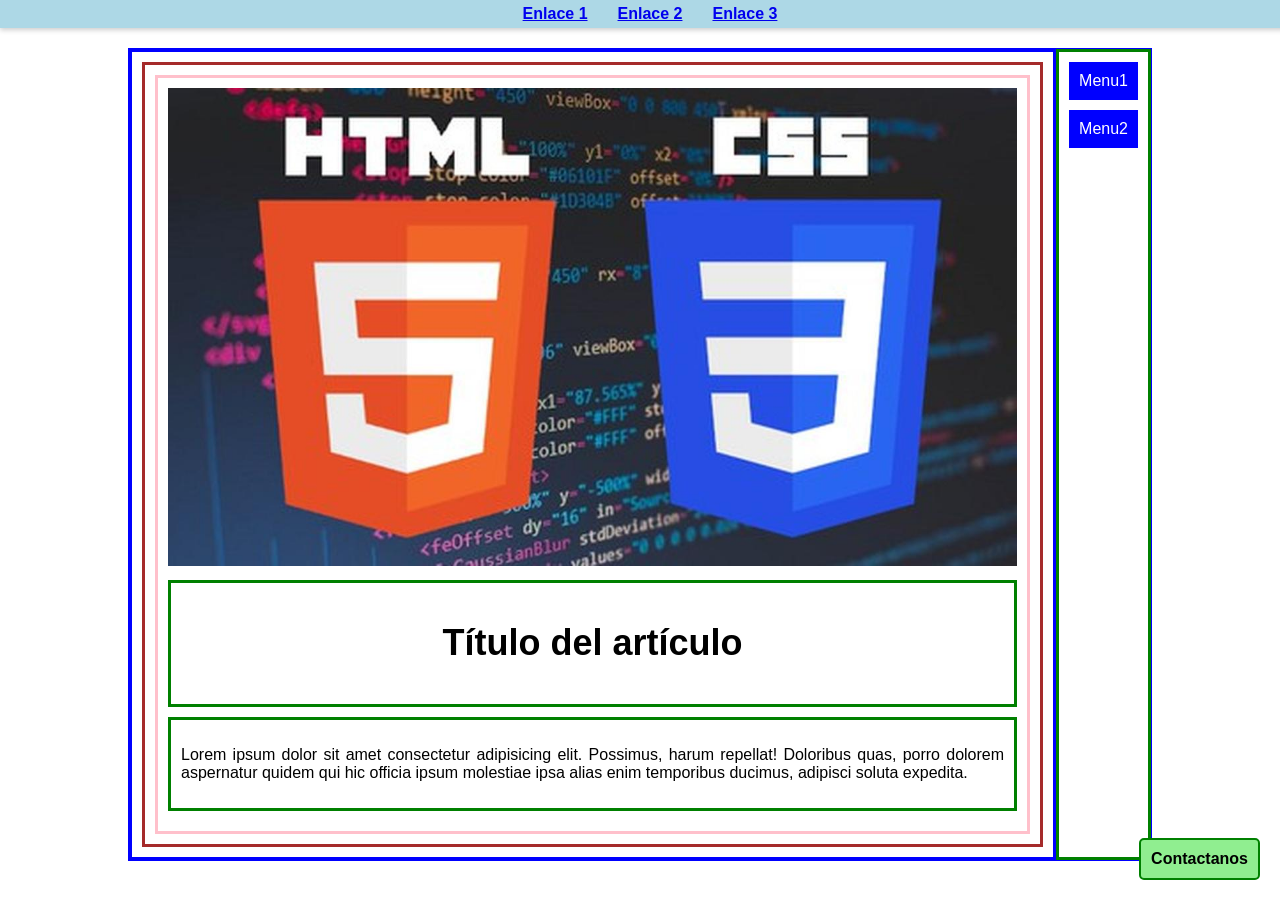
==== Pràctica 7. RA2 - Repàs HTML-CSS/index.html @ f460c91e "Add files via upload" ====
<!DOCTYPE html>
<html lang="es">
<head>
    <meta charset="UTF-8">
    <meta name="viewport" content="width=device-width, initial-scale=1.0">
    <title>Pràctica 7 - HTML CSS</title>
    <link rel="stylesheet" href="css/styles.css">
</head>
<body>
    <!-- Menú superior fijo -->
    <nav class="fixed-menu">
        <a href="#enlace1">Enlace 1</a>
        <a href="#enlace2">Enlace 2</a>
        <a href="#enlace3">Enlace 3</a>
    </nav>

    <div class="main-container">
        <div class="blue-box">
            <!-- Contenedor principañ azul -->
        
        <div class="brown-box">
            <!-- Contenedor marrón -->
            <div class="pink-box">
                <!-- Contenedor rosa -->
                <img src="img/html&css.jpg" alt="front" class="image">
                <div class="green-box title">
                    <h2>Título del artículo</h2>
                </div>
                <div class="green-box text">
                    <p>Lorem ipsum dolor sit amet consectetur adipisicing elit. Possimus, harum repellat! Doloribus quas, porro dolorem aspernatur quidem qui hic officia ipsum molestiae ipsa alias enim temporibus ducimus, adipisci soluta expedita.</p>
                </div>
            </div>
        </div>
    </div>
    <div class="green-sidebar">
            <!-- Barra lateral -->
            <button class="menu-button">Menu1</button>
            <button class="menu-button">Menu2</button>
        </div>
    </div>

    <!-- Elemento fijo en la esquina inferior izquierda -->
    <div class="fixed-bottom-rigth">
        Contactanos
    </div>
</body>
</html>
---- Pràctica 7. RA2 - Repàs HTML-CSS/css/styles.css ----
/* General styles */
body {
    font-family: Arial, sans-serif;
    margin: 0px;
    padding: 0px;
}

.main-container {
    display: flex;
    border: 1px solid blue; /* Contenedor principal */
    width: 80%;
    margin: 20px auto; /* Separación bajo el menú fijo */
    box-sizing: border-box;
}

.blue-box {
    border: 3px solid blue;
    flex: 1;
}

.brown-box {
    border: 3px solid brown;
    flex: 2;
    display: flex;
    justify-content: center;
    align-items: center;
    padding: 10px;
    margin: 10px;
    box-sizing: border-box;
}

.pink-box {
    border: 3px solid pink;
    width: 100%;
    text-align: center;
    box-sizing: border-box;
    padding: 10px;
}

.image {
    width: 100%;
    height: 100%;
    border: 3px;
}

.green-box {
    border: 3px solid green;
    margin: 10px 0;
    padding: 10px;
}

.title {
    font-size: 1.5em;
    font-weight: bold;
}

.text {
    text-align: justify;
}

.green-sidebar {
    border: 3px solid green;
    display: flex;
    flex-direction: column;
    gap: 10px;
    padding: 10px;
    box-sizing: border-box;
}

.menu-button {
    background-color: blue;
    color: white;
    border: none;
    padding: 10px;
    cursor: pointer;
    font-size: 1em;
}

.menu-button:hover {
    background-color: darkblue;
}

/* Menú fijo en la parte superior */
.fixed-menu {
    position: sticky;
    top: 0;
    left: 0;
    width: 100%;
    background-color: lightblue;
    padding: 10px;
    box-shadow: 0px 2px 5px rgba(0, 0, 0, 0.2);
    display: flex;
    justify-content: center;
    gap: 30px;
    z-index: 1000;
    text-decoration: none;
    color: black;
    font-weight: bold;
    padding: 5px 10px
}

/* Elemento fijo en la esquina inferior derecha */
.fixed-bottom-rigth {
    position: fixed;
    bottom: 20px;
    right: 20px;
    background-color: lightgreen;
    padding: 10px;
    border: 2px solid green;
    border-radius: 5px;
    font-weight: bold;
    
}
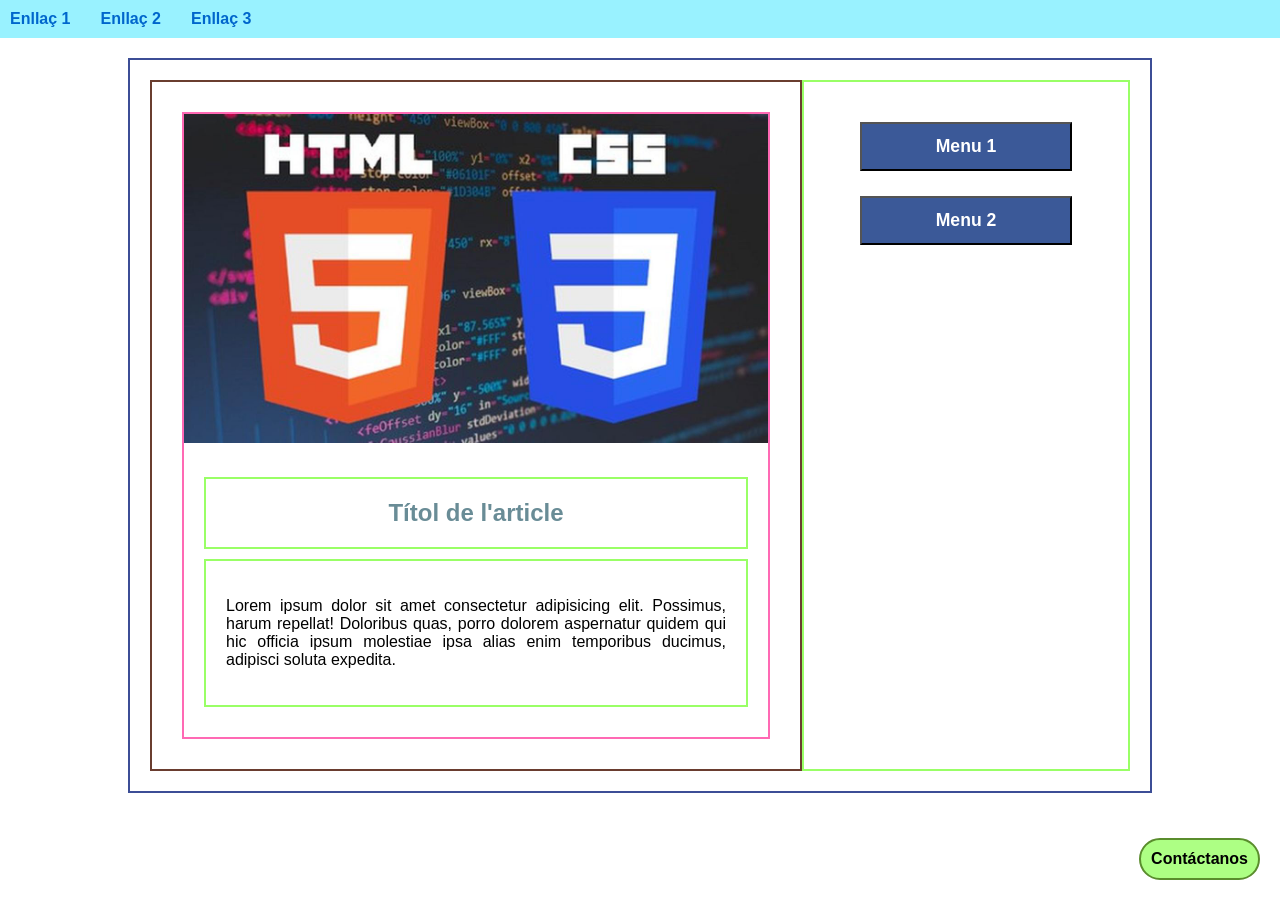
==== commit 5208b973: "Minor update for review purposes" ====
--- a/Pràctica 7. RA2 - Repàs HTML-CSS/index.html
+++ b/Pràctica 7. RA2 - Repàs HTML-CSS/index.html
@@ -1,48 +1,55 @@
 <!DOCTYPE html>
 <html lang="es">
 <head>
-    <meta charset="UTF-8">
-    <meta name="viewport" content="width=device-width, initial-scale=1.0">
-    <title>Pràctica 7 - HTML CSS</title>
-    <link rel="stylesheet" href="css/styles.css">
+  <meta charset="UTF-8" />
+  <meta name="viewport" content="width=device-width, initial-scale=1.0" />
+  <title>Pràctica 7 - HTML CSS</title>
+  <link rel="stylesheet" href="css/styles.css" />
 </head>
 <body>
-    <!-- Menú superior fijo -->
-    <nav class="fixed-menu">
-        <a href="#enlace1">Enlace 1</a>
-        <a href="#enlace2">Enlace 2</a>
-        <a href="#enlace3">Enlace 3</a>
-    </nav>
+    
+  <!-- Menú superior fijo -->
+  <nav class="fixed-menu">
+    <a href="#enlace1">Enllaç 1</a>
+    <a href="#enlace2">Enllaç 2</a>
+    <a href="#enlace3">Enllaç 3</a>
+  </nav>
 
-    <div class="main-container">
-        <div class="blue-box">
-            <!-- Contenedor principañ azul -->
-        
-        <div class="brown-box">
-            <!-- Contenedor marrón -->
-            <div class="pink-box">
-                <!-- Contenedor rosa -->
-                <img src="img/html&css.jpg" alt="front" class="image">
-                <div class="green-box title">
-                    <h2>Título del artículo</h2>
-                </div>
-                <div class="green-box text">
-                    <p>Lorem ipsum dolor sit amet consectetur adipisicing elit. Possimus, harum repellat! Doloribus quas, porro dolorem aspernatur quidem qui hic officia ipsum molestiae ipsa alias enim temporibus ducimus, adipisci soluta expedita.</p>
-                </div>
-            </div>
+  <!-- CONTENEDOR AZUL (general) -->
+  <div class="blue-box">
+    
+    <!-- CONTENEDOR MARRÓN (main-container) -->
+    <main class="brown-box">
+      <!-- CONTENEDOR ROSA (imagen) -->
+      <article class="pink-box">
+        <img src="img/html&css.jpg" alt="Imagen HTML y CSS" class="image" />
+        <!-- CONTENEDOR ROSA (contenido) -->
+        <div class="pink-content">
+          <!-- CONTENEDOR VERDE (título noticia) -->
+          <div class="green-box title">
+            <h2>Títol de l'article</h2>
+          </div>
+          <!-- CONTENEDOR VERDE (texto noticia) -->
+          <div class="green-box text">
+            <p>
+              Lorem ipsum dolor sit amet consectetur adipisicing elit. Possimus, harum repellat! Doloribus quas, porro dolorem aspernatur quidem qui hic officia ipsum molestiae ipsa alias enim temporibus ducimus, adipisci soluta expedita.
+            </p>
+          </div>
         </div>
-    </div>
-    <div class="green-sidebar">
-            <!-- Barra lateral -->
-            <button class="menu-button">Menu1</button>
-            <button class="menu-button">Menu2</button>
-        </div>
-    </div>
+      </article>
+    </main>
 
-    <!-- Elemento fijo en la esquina inferior izquierda -->
-    <div class="fixed-bottom-rigth">
-        Contactanos
-    </div>
+    <!-- Menú lateral (verde) -->
+    <aside class="green-sidebar">
+      <button class="menu">Menu 1</button>
+      <button class="menu">Menu 2</button>
+    </aside>
+  </div>
+
+  <!-- Botón fijo inferior derecha -->
+  <div class="fixed-bottom-right">
+    Contáctanos
+  </div>
+
 </body>
 </html>
-
--- a/Pràctica 7. RA2 - Repàs HTML-CSS/css/styles.css
+++ b/Pràctica 7. RA2 - Repàs HTML-CSS/css/styles.css
@@ -1,117 +1,129 @@
-/* General styles */
+/* Estilos generales */
 body {
     font-family: Arial, sans-serif;
-    margin: 0px;
-    padding: 0px;
-}
+    margin: 0;
+    padding: 0;
+  }
+  
+  /* Menú superior fijo */
+  .fixed-menu {
+    position: sticky; /* Se mantiene en la parte superior al hacer scroll*/
+    top: 0;
+    width: 100%;
+    background-color: rgb(153, 242, 255);
+    display: flex;
+    justify-content: flex-start;  /*Alinear elementos a la izquierda*/
+    gap: 30px;
+    padding: 10px;
+    z-index: 1000;
+  }
+  
+  .fixed-menu a {
+    text-decoration: none;
+    color: rgb(0, 102, 204);
+    font-weight: bold;
+  }
 
-.main-container {
+  .fixed-menu a:hover {
+    color: rgb(0, 51, 153); /* Azul más oscuro al pasar el mouse */
+  }
+  
+  /* CONTENEDOR AZUL (general) */
+  .blue-box {
     display: flex;
-    border: 1px solid blue; /* Contenedor principal */
     width: 80%;
-    margin: 20px auto; /* Separación bajo el menú fijo */
+    margin: 20px auto;
+    border: 2px solid rgb(60, 78, 150);
     box-sizing: border-box;
-}
-
-.blue-box {
-    border: 3px solid blue;
-    flex: 1;
-}
-
-.brown-box {
-    border: 3px solid brown;
+    padding: 20px; /*Espacio interno*/
+  }
+  
+  /* CONTENEDOR MARRÓN (main-container) */
+  .brown-box {
     flex: 2;
+    padding: 20px;
+    border: 2px solid rgb(106, 61, 47);
+    box-sizing: border-box;
     display: flex;
     justify-content: center;
     align-items: center;
-    padding: 10px;
-    margin: 10px;
+  }
+  
+  /* CONTENEDOR ROSA (imagen) */
+  .pink-box {
+    padding: 0;
+    width: 100%;
     box-sizing: border-box;
-}
+    text-align: center;
+    border: 2px solid rgb(255, 105, 180);
+    margin: 10px; /*Separa del marrón*/
+  }
 
-.pink-box {
-    border: 3px solid pink;
+  /* IMAGEN */
+  .image {
     width: 100%;
-    text-align: center;
+    height: auto;
+  }
+  /* CONTENDOR ROSA (contenido) */
+  .pink-content {
+    padding: 20px;
     box-sizing: border-box;
-    padding: 10px;
-}
-
-.image {
-    width: 100%;
-    height: 100%;
-    border: 3px;
-}
-
-.green-box {
-    border: 3px solid green;
+  }
+  
+  /* CONTENEDORES VERDES */
+  .green-box {
+    border: 2px solid rgb(153, 255, 102);
     margin: 10px 0;
-    padding: 10px;
-}
-
-.title {
+    padding: 20px;
+  }
+  
+  .title h2 {
+    margin: 0;
     font-size: 1.5em;
-    font-weight: bold;
-}
-
-.text {
+    color: rgb(105, 140, 150);
+  }
+  
+  .text {
     text-align: justify;
-}
-
-.green-sidebar {
-    border: 3px solid green;
+  }
+  
+  /* MENÚ LATERAL (verde) */
+  .green-sidebar {
+    flex: 1;
+    border: 2px solid rgb(153, 255, 102);
     display: flex;
     flex-direction: column;
-    gap: 10px;
-    padding: 10px;
+    align-items: center;
+    gap: 25px;
+    padding: 40px 10px 20px 10px;
     box-sizing: border-box;
-}
+  }
 
-.menu-button {
-    background-color: blue;
+  /* Botones de menú lateral */
+  .menu {
+    background-color: rgb(59, 89, 152);
     color: white;
-    border: none;
-    padding: 10px;
+    font-weight: bold;
+    padding: 12px 0;
+    text-align: center;
     cursor: pointer;
-    font-size: 1em;
-}
-
-.menu-button:hover {
+    font-size: 1.1em;
+    width: 70%;
+  }
+  
+  .menu:hover {
     background-color: darkblue;
-}
-
-/* Menú fijo en la parte superior */
-.fixed-menu {
-    position: sticky;
-    top: 0;
-    left: 0;
-    width: 100%;
-    background-color: lightblue;
-    padding: 10px;
-    box-shadow: 0px 2px 5px rgba(0, 0, 0, 0.2);
-    display: flex;
-    justify-content: center;
-    gap: 30px;
-    z-index: 1000;
-    text-decoration: none;
-    color: black;
-    font-weight: bold;
-    padding: 5px 10px
-}
-
-/* Elemento fijo en la esquina inferior derecha */
-.fixed-bottom-rigth {
+  }
+  
+  /* BOTÓN FIJO INFERIOR DERECHA */
+  .fixed-bottom-right {
     position: fixed;
     bottom: 20px;
     right: 20px;
-    background-color: lightgreen;
+    background-color: rgb(173, 255, 132);
     padding: 10px;
-    border: 2px solid green;
-    border-radius: 5px;
+    border: 2px solid rgb(90, 141, 45);
+    border-radius: 60px;
     font-weight: bold;
-    
-}
-
-
-
-
+  }
+  
